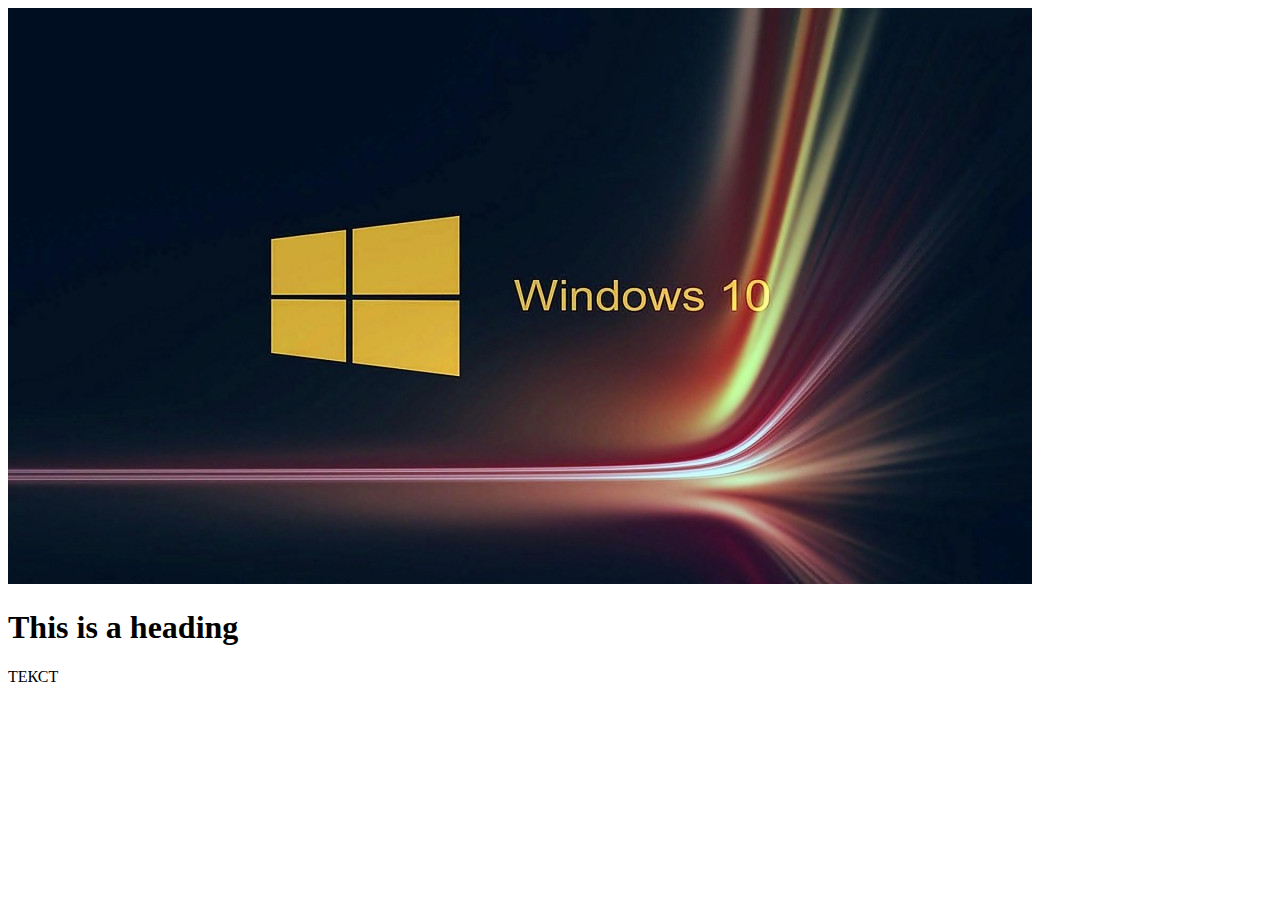
==== m1/index.html @ d02513a7 "1" ====
<!DOCTYPE html>
<html lang="en">
<head>
	<meta charset="UTF-8"
	<meta name="view" content="width=device-width",initial-scale=1.0">
	<link rel="stylesheet" href="C:\Users\progr\Documents\GitHub\-DevOps_online_Dnipro_2021Q3\styles\style1.css">
	<title>Document</title>
 	
</head>
<body>
 	<img src="images/operacyjny_windows_10_logo.jpg">
	<h1>This is a heading</h1>
	<p>ТЕКСТ</p>
</body>
</html>
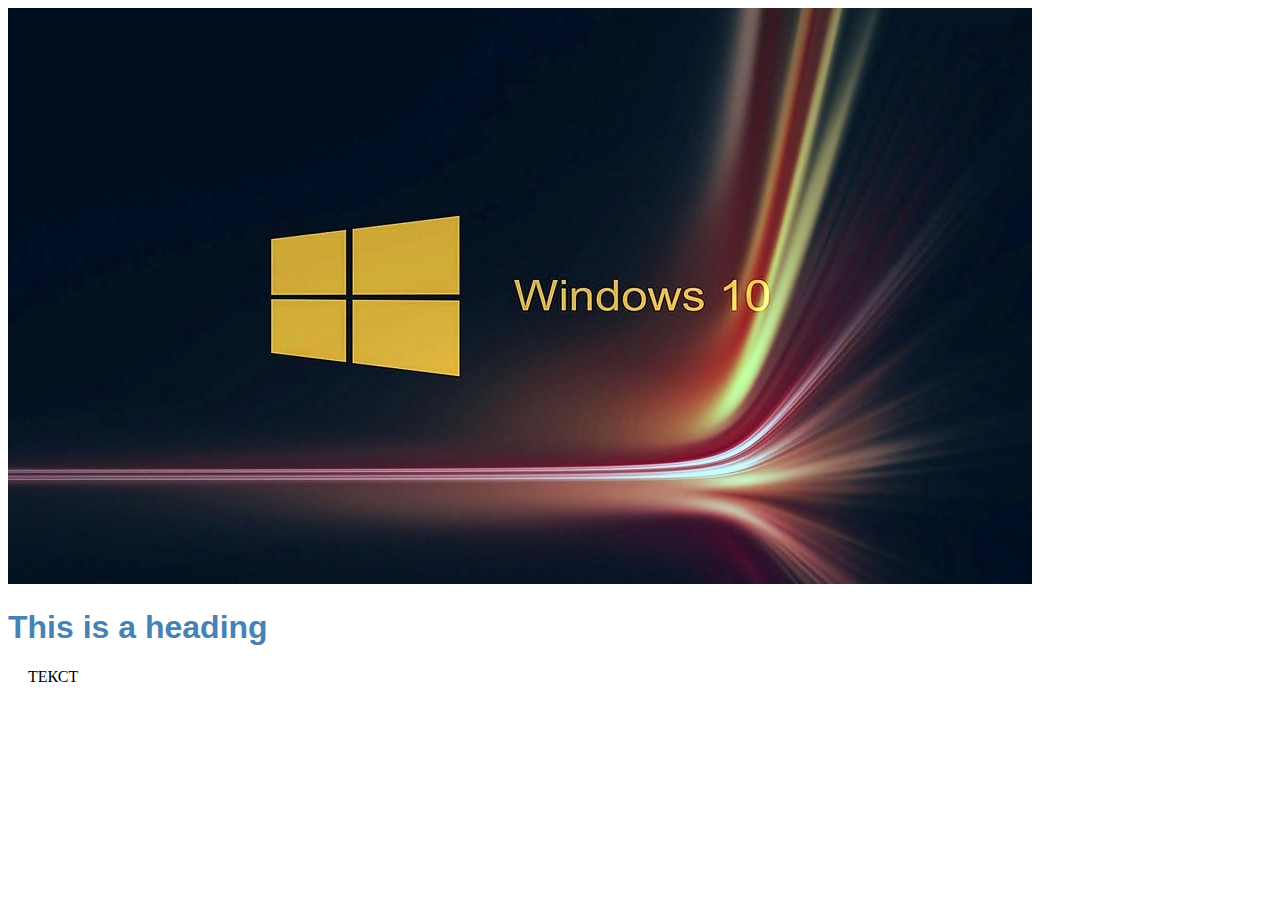
==== commit 0bc6024c: "1" ====
--- a/m1/index.html
+++ b/m1/index.html
@@ -3,7 +3,7 @@
 <head>
 	<meta charset="UTF-8"
 	<meta name="view" content="width=device-width",initial-scale=1.0">
-	<link rel="stylesheet" href="C:\Users\progr\Documents\GitHub\-DevOps_online_Dnipro_2021Q3\styles\style1.css">
+	<link rel="stylesheet" href="styles/style1.css">
 	<title>Document</title>
  	
 </head>
--- a/m1/styles/style1.css
+++ b/m1/styles/style1.css
@@ -0,0 +1,8 @@
+h1 {
+  color: #4682B4;
+  font-size: 200%;
+  font-family: Arial, Verdana, sans-serif;
+}
+p {
+  padding-left: 20px;
+}